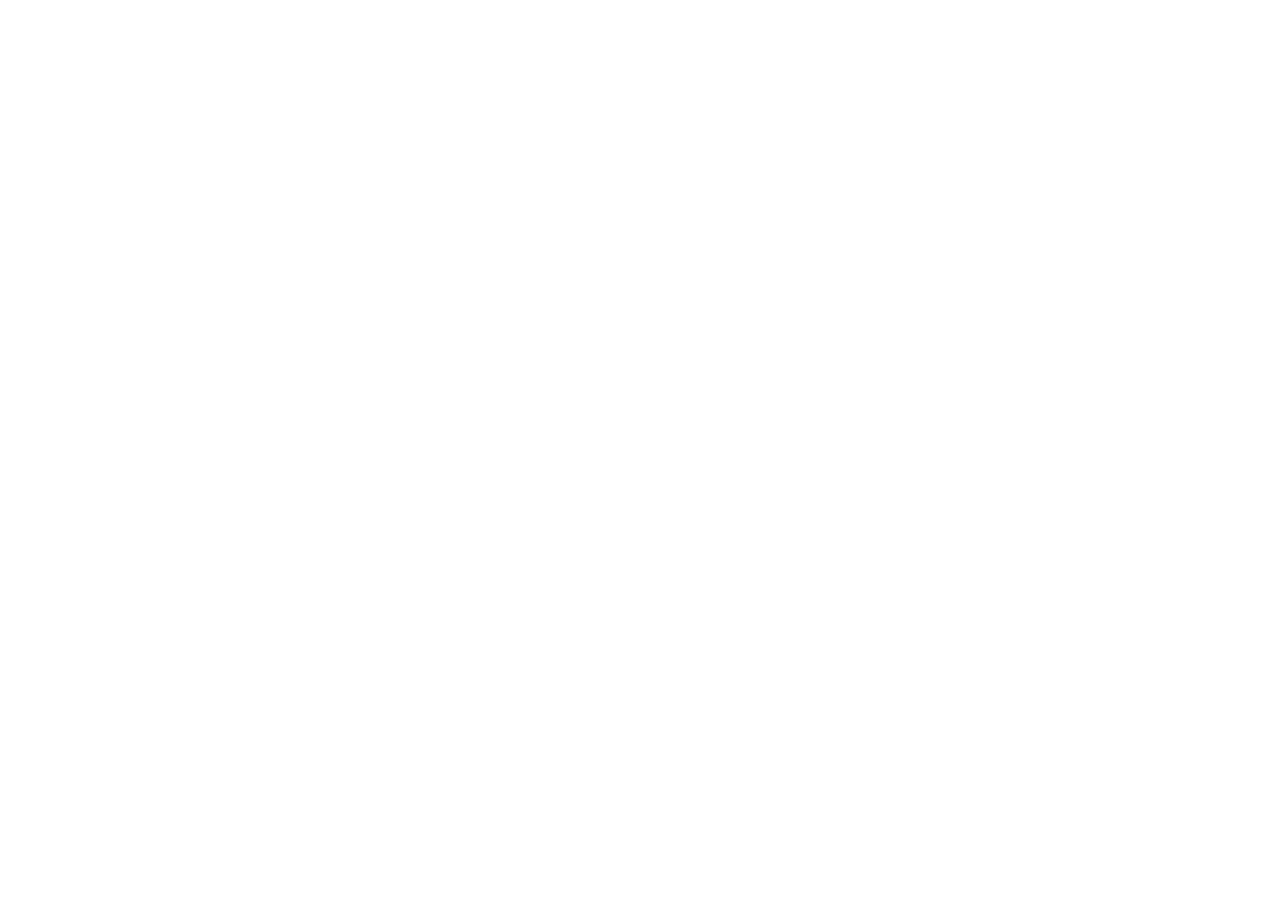
==== base_html/index.html @ 831d57cc "25/07" ====
<!DOCTYPE html>
<html lang="en">
<head>
  <meta charset="UTF-8">
  <meta http-equiv="X-UA-Compatible" content="IE=edge">
  <meta name="viewport" content="width=device-width, initial-scale=1.0">
  <title>Document</title>
</head>
<body>
  
</body>
</html>
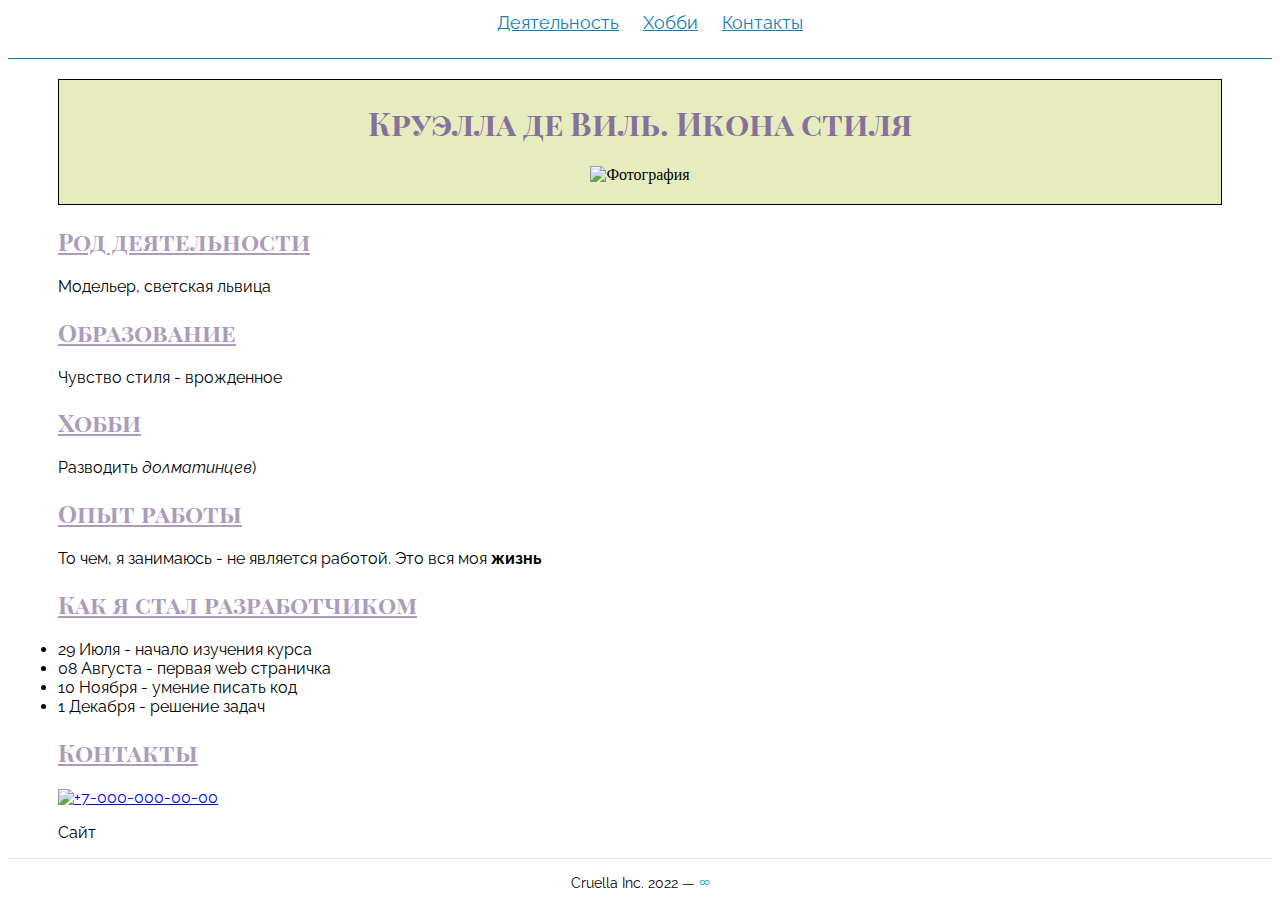
==== commit 4aaa2f3f: "new" ====
--- a/base_html/index.html
+++ b/base_html/index.html
@@ -4,9 +4,51 @@
   <meta charset="UTF-8">
   <meta http-equiv="X-UA-Compatible" content="IE=edge">
   <meta name="viewport" content="width=device-width, initial-scale=1.0">
-  <title>Document</title>
+  <link href="https://fonts.googleapis.com/css2?family=Playfair+Display+SC:wght@400;700&display=swap" rel="stylesheet">
+  <link href="https://fonts.googleapis.com/css2?family=Playfair+Display+SC:wght@400;700&family=Raleway:wght@400;500;700&display=swap" rel="stylesheet">
+  <link href="https://fonts.googleapis.com/css2?family=Playfair+Display+SC:wght@400;700&family=Pridi:wght@500;600&display=swap" rel="stylesheet">
+  <link rel="stylesheet" type="text/css" href="style.css">
+
+  <title>Just Cruella</title>
 </head>
 <body>
+  <header>
+    <nav>
+      <a href="#life" class="nav_item">Деятельность</a>
+      <a href="#hobby" class="nav_item">Хобби</a>
+      <a href="#contacts" class="nav_item">Контакты</a>
+    </nav>
+  </header>
+  <main>
+    <div class="image_div">
+      <h1>Круэлла де Виль. Икона стиля</h1>
+      <img src="/images/photo.jpeg" alt="Фотография">
+    </div>
+      <h2 id="life">Род деятельности</h2>
+    <p>Модельер, светская львица</p>
+    <h2>Образование</h2>
+    <p>Чувство стиля - врожденное</p>
+    <h2 id="hobby">Хобби</h2>
+    <p>Разводить <i>долматинцев</i>)</p>
+    <h2>Опыт работы</h2>
+    <p>То чем, я занимаюсь - не является работой. Это вся моя <b>жизнь</b></p>
+    <h2>Как я стал разработчиком</h2>
+    <oi>
+      <li>29 Июля - начало изучения курса</li>
+      <li>08 Августа - первая web страничка</li>
+      <li>10 Ноября - умение писать код</li>
+      <li>1 Декабря - решение задач</li>
+    </oi>
+    <h2 id="contacts">Контакты</h2>
+    <div class="contact_box">
+    <img src="/icons/phone_iphone_black_24dp.svg"><a href="www">+7-000-000-00-00</a>
+  </div>
+    <p>Сайт <a href="https://ru.wikipedia.org/wiki/%D0%A1%D1%82%D0%B5%D1%80%D0%B2%D0%B5%D0%BB%D0%BB%D0%B0_%D0%94%D0%B5_%D0%92%D0%B8%D0%BB%D1%8C" target="_blank"><img src="/images/social.png" width="16px" height="16px" id="icon"></a></p>
+  
+  </main>
+  <footer>
+    <p>Cruella Inc. 2022 — <span>∞</span></p>
+  </footer>
   
 </body>
 </html>--- a/base_html/style.css
+++ b/base_html/style.css
@@ -0,0 +1,61 @@
+header {
+  padding-bottom: 20px;
+  border-bottom: solid 1px #147fb5;
+}
+nav {
+  height: 30px;
+  text-align: center;
+}
+.nav_item {
+  color: #147fb5;
+  vertical-align: -webkit-baseline-middle;
+  margin-left: 20px;
+  font-size: 18px;
+  cursor: pointer;
+}
+.nav_item:hover {
+  color: #063970;
+}
+main  {
+  margin: 0 50px;
+}
+h1 {
+  color: #88709c;
+  font-family: 'Playfair Display SC', serif;
+}
+h2 {
+  color: #ac9bba;
+  text-decoration: underline;
+  font-family: 'Playfair Display SC', serif;
+}
+p, li, a {
+  font-family: 'Raleway', sans-serif;
+}
+.image_div {
+text-align: center;
+background: #e6ecbe;
+padding-bottom: 20px;
+margin-top: 20px;
+border: solid 1px;
+}
+#icon {
+  vertical-align: middle;
+}
+footer {
+  text-align: center;
+  border-top: solid 0.5px #e7e2eb;
+}
+footer p {
+  font-size: 14px;
+}
+footer p span {
+  color: rgb(21, 170, 240);
+  font-size: 16px;
+}
+.contact_box {
+  display: flex;
+  flex-direction: row;
+  align-items: center;
+  justify-items: center;
+}
+
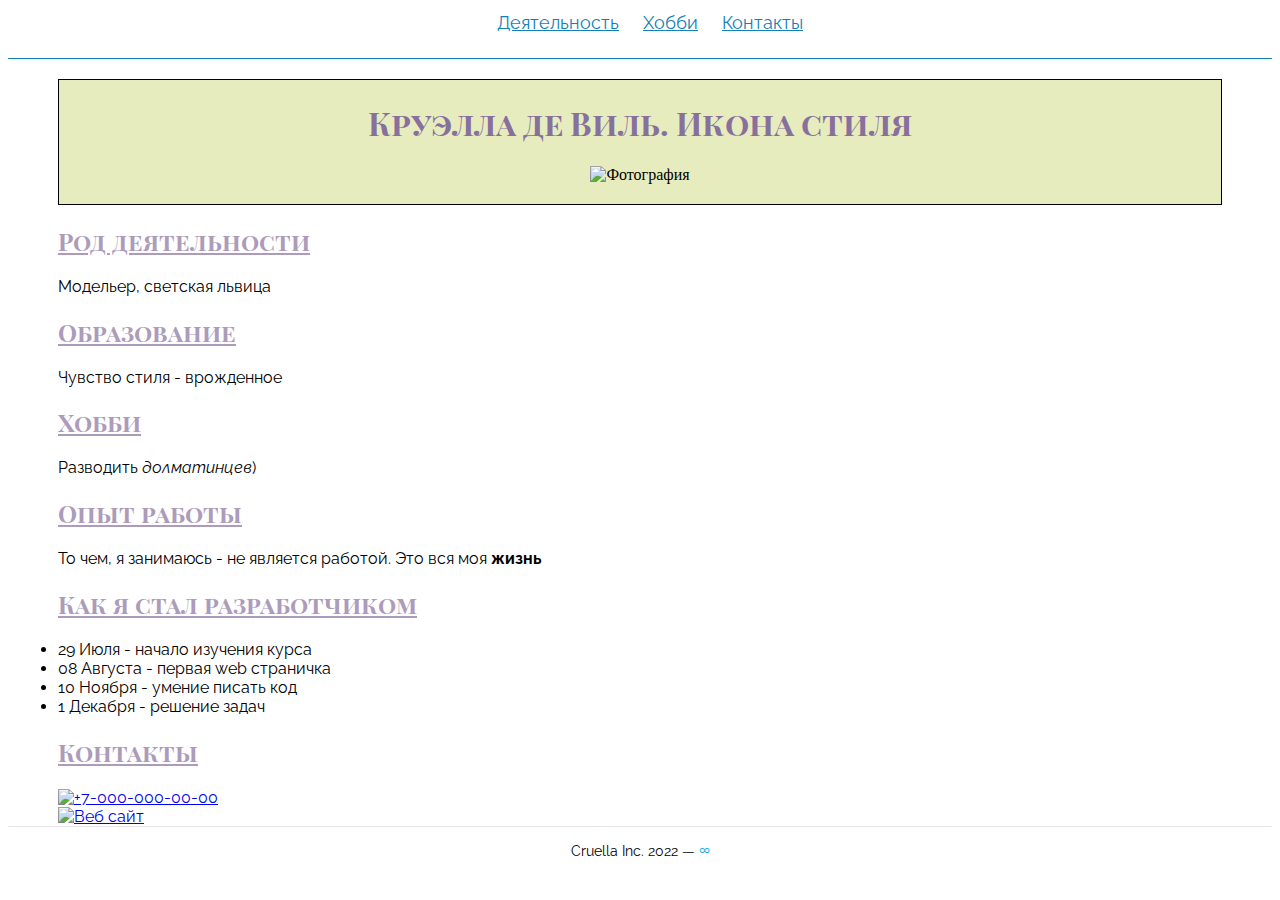
==== commit 0315e347: "16/08" ====
--- a/base_html/index.html
+++ b/base_html/index.html
@@ -41,9 +41,12 @@
     </oi>
     <h2 id="contacts">Контакты</h2>
     <div class="contact_box">
-    <img src="/icons/phone_iphone_black_24dp.svg"><a href="www">+7-000-000-00-00</a>
-  </div>
-    <p>Сайт <a href="https://ru.wikipedia.org/wiki/%D0%A1%D1%82%D0%B5%D1%80%D0%B2%D0%B5%D0%BB%D0%BB%D0%B0_%D0%94%D0%B5_%D0%92%D0%B8%D0%BB%D1%8C" target="_blank"><img src="/images/social.png" width="16px" height="16px" id="icon"></a></p>
+      <img src="/icons/phone_iphone_black_24dp.svg"><a href="www">+7-000-000-00-00</a>
+    </div>
+    <div>
+      <a href="https://ru.wikipedia.org/wiki/%D0%A1%D1%82%D0%B5%D1%80%D0%B2%D0%B5%D0%BB%D0%BB%D0%B0_%D0%94%D0%B5_%D0%92%D0%B8%D0%BB%D1%8C" target="_blank"><img alt="Веб сайт" src="/icons/language_black_24dp.svg"></a>
+    </div>
+    
   
   </main>
   <footer>
